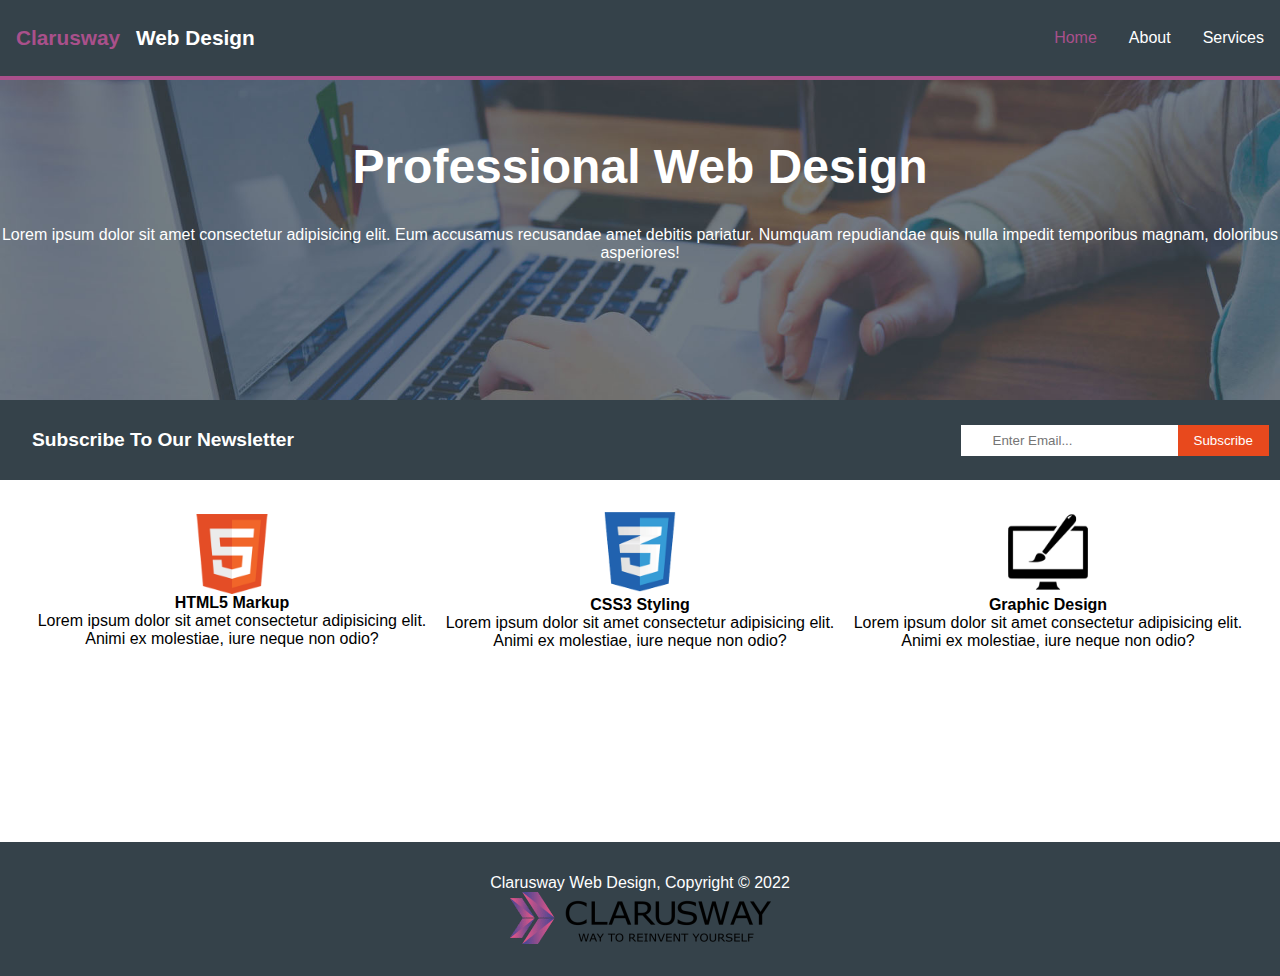
==== index.html @ 2c064999 "first commit" ====
<!DOCTYPE html>
<html lang="en">
  <head>
    <meta charset="UTF-8" />
    <meta http-equiv="X-UA-Compatible" content="IE=edge" />
    <meta name="viewport" content="width=device-width, initial-scale=1.0" />
    <link rel="stylesheet" href="style.css" />
    <title>Document</title>
  </head>
  <body>
    <header class="header">
      <div class="header-div">
        <h3 class="purple-h3">Clarusway</h3>
        <h3 class="white-h3">Web Design</h3>
      </div>
      <div class="header-div-links">
        <ul class="header-ul">
          <li><a style="color: #a9508b;" href="./index.html">Home</a></li>
          <li><a href="./about.html">About</a></li>
          <li><a href="./services.html">Services</a></li>
        </ul>
      </div>
    </header>

    <main class="main-container">
      <div class="main-write">
        <h1 class="main-div-h1">Professional Web Design</h1>
        <p class="main-div-p">
          Lorem ipsum dolor sit amet consectetur adipisicing elit. Eum accusamus
          recusandae amet debitis pariatur. Numquam repudiandae quis nulla
          impedit temporibus magnam, doloribus asperiores!
        </p>
      </div>
    </main>
    <nav class="main-subscribe">
      <h4 class="subscribe-main-h4">Subscribe To Our Newsletter</h4>
      <form action="login" class="form-subscribe">
        <input
          class="subscribe-email"
          type="email"
          name="email"
          placeholder="Enter Email..."
        />

        <input class="subscribe-button" type="button" value="Subscribe" />
      </form>
    </nav>
    <main>
      <div class="options-div">
        <section class="sections-options main-html-section">
          <img class="options-png" src="./img/logo_html.png" alt="html_png" />
          <h4>HTML5 Markup</h4>
          <p>
            Lorem ipsum dolor sit amet consectetur adipisicing elit. Animi ex
            molestiae, iure neque non odio?
          </p>
        </section>
        <section class="sections-options main-css-section">
          <img class="options-png" src="./img/logo_css.png" alt="css_png" />
          <h4>CSS3 Styling</h4>
          <p>
            Lorem ipsum dolor sit amet consectetur adipisicing elit. Animi ex
            molestiae, iure neque non odio?
          </p>
        </section>
        <section class="sections-options main-graphicd-section">
          <img class="options-png" src="./img/logo_brush.png" alt="graphic_design" />
          <h4>Graphic Design</h4>
          <p>
            Lorem ipsum dolor sit amet consectetur adipisicing elit. Animi ex
            molestiae, iure neque non odio?
          </p>
        </section>
      </div>
    </main>

    <footer>
        <div class="footer-logo">
            <p>Clarusway Web Design, Copyright © 2022</p>
            <img src="./img/clarusway_logo.png" alt="clarusway_logo">
        </div>
    </footer>
  </body>
</html>
---- style.css ----
* {
  margin: 0;
  padding: 0;
  box-sizing: border-box;
}
body {
  font-family: "Poppins", sans-serif;
}
header {
  height: 5rem;
  display: flex;
  align-items: center;
  justify-content: space-between;
  background-color: #35424a;
  border-bottom: 4px solid #a9508b;
}
.header-div {
  display: flex;
  justify-content: center;
  align-items: center;
  flex-direction: row;
}
.white-h3 {
  color: white;
  font-size: 1.3rem;
  font-weight: 600;
}
.purple-h3 {
  color: #a9508b;
  font-size: 1.3rem;
  font-weight: 600;
  padding: 0 1rem;
}
.header-ul {
  list-style: none;
  display: flex;
  justify-content: flex-end;
  align-items: flex-end;
}
.header-ul li {
  padding: 0 1rem;
}
ul li a {
  color: white;
  text-decoration: none;
  text-align: right;
}
.main-container {
  background-image: url(./img/showcase.jpg);
  height: 20rem;
  background-size: cover;
  background-repeat: no-repeat;
  background-position: center;
  display: flex;
  justify-content: center;
  align-items: center;
}
.main-write {
  color: white;
  text-align: center;
}
.main-div-h1 {
  font-size: 3rem;
  margin-bottom: 2rem;
}
.main-div-p {
  margin-bottom: 5rem;
}
.main-subscribe {
  background-color: #35424a;
  height: 5rem;
  display: flex;
  justify-content: space-between;
  align-items: center;
}
.subscribe-main-h4 {
  color: white;
  font-size: 1.2rem;
  padding-left: 2rem;
}
.form-subscribe {
  display: flex;
  /* justify-content: center; */
  align-items: center;
  padding-right: 0.7rem;
}
.subscribe-button {
  background-color: #e8491d;
  display: inline-block;
  color: white;
  border: none;
  padding: 0.5rem 1rem;
  cursor: pointer;
}
.subscribe-email {
  display: inline-block;
  border: none;
  padding: 0.5rem;
  padding-left: 2rem;
}
form {
  display: flex;
  justify-content: center;
  align-items: center;
}
.options-div {
  display: flex;
  justify-content: space-between;
  align-items: center;
  flex-direction: row;
  text-align: center;
  padding: 2rem;
}
.main-html-section {
  display: flex;
  justify-content: center;
  align-items: center;
  flex-direction: column;
}
.options-png {
  width: 5rem;
}
.sections-options {
  width: 25rem;
}
footer {
  background-color: #35424a;
  position:relative;
  height: 12%;
  bottom: 0px;
  margin-top: 10rem;
  left: 0px;
  right: 0px;
  /* margin-bottom: 0px; */
  text-align: center;
}
.footer-logo {
  display: flex;
  justify-content: center;
  align-items: center;
  flex-direction: column;
  padding: 2rem 0 2rem 0;
  color: white;
}
.about-main-div {
  display: flex;
  padding: 2rem;
  flex-direction: column;
}
.about-main-whatwedo-div {
  padding-left: 5rem;
}
.about-header-p {
  width: 50rem;
}
.about-h2 {
  padding-bottom: 1rem;
}
.about-p {
  padding: 0.8rem 0 1rem;
}
.about-main-p {
  padding: 0.8rem;
  width: 50rem;
  color: white;
  background-color: #35424a;
}
.about-main-whatwedo-div {
  width: 30rem;
  margin: 2rem 2rem;
  padding: 1rem 0;
  background-color: #35424a;
  color: white;
  height: fit-content;
}
.what-we-do {
  padding: 0.5rem;
  text-align: left;
  display: flex;
}
.center-main {
  display: flex;
  justify-content: space-between;
  align-items: center;
  flex-direction: row;
}
.services-alldiv {
  background-color: #e6e6e6;
  margin: 0.4rem 0 0 2rem;
  padding: 1rem;
  border: 1px solid #b4adad;
}
.services-alldiv h3 {
  padding: 1rem 0 1rem 0rem;
}
.services-h3 {
  padding: 1rem 0 1rem 2rem;
}
.services-right {
  background-color: #35424a;
  padding: 1rem;
  color: white;
}
.services-right input {
  width: 25rem;
  height: 2rem;
  margin: 0.5rem;
}
textarea {
  width: 25rem;
  height: 2.5rem;
  margin: 0.5rem;
}
.services-right form {
  margin-top: 1rem;
  display: flex;
  flex-direction: column;
}
button {
  padding: 0.5rem 1rem;
  color: white;
  background-color: #e8491d;
  border: 0px;
}
.form {
  padding: 2rem;
}
.form label{
    display: block;
    left: 0;
    text-align: left;
}
.main-services {
  display: flex;
  justify-content: space-between;
  flex-direction: row;
}
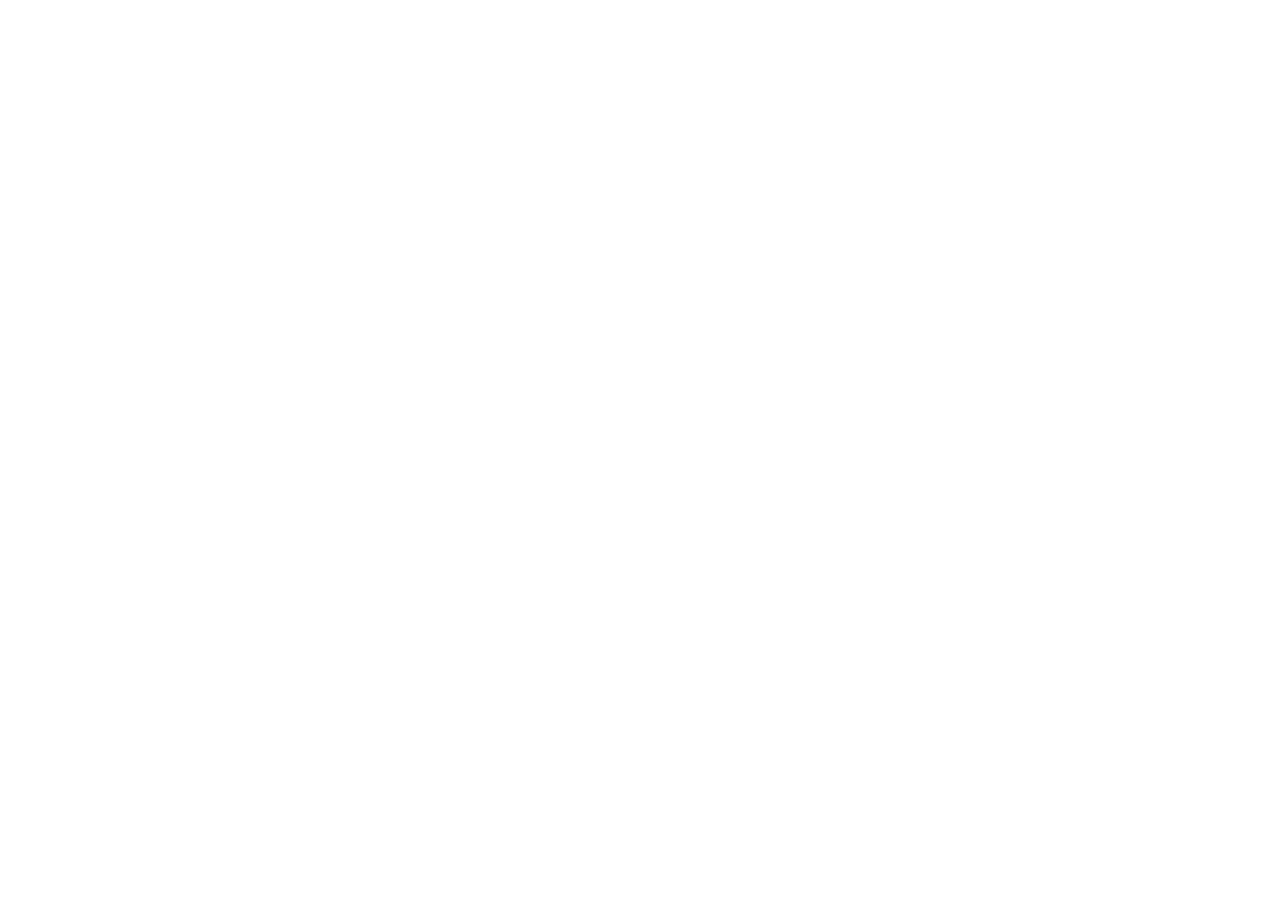
==== commit f5954bcc: "update" ====
--- a/index.html
+++ b/index.html
@@ -5,7 +5,7 @@
     <meta http-equiv="X-UA-Compatible" content="IE=edge" />
     <meta name="viewport" content="width=device-width, initial-scale=1.0" />
     <link rel="stylesheet" href="style.css" />
-    <title>Document</title>
+    <title>Clarusway Web Design/title>
   </head>
   <body>
     <header class="header">
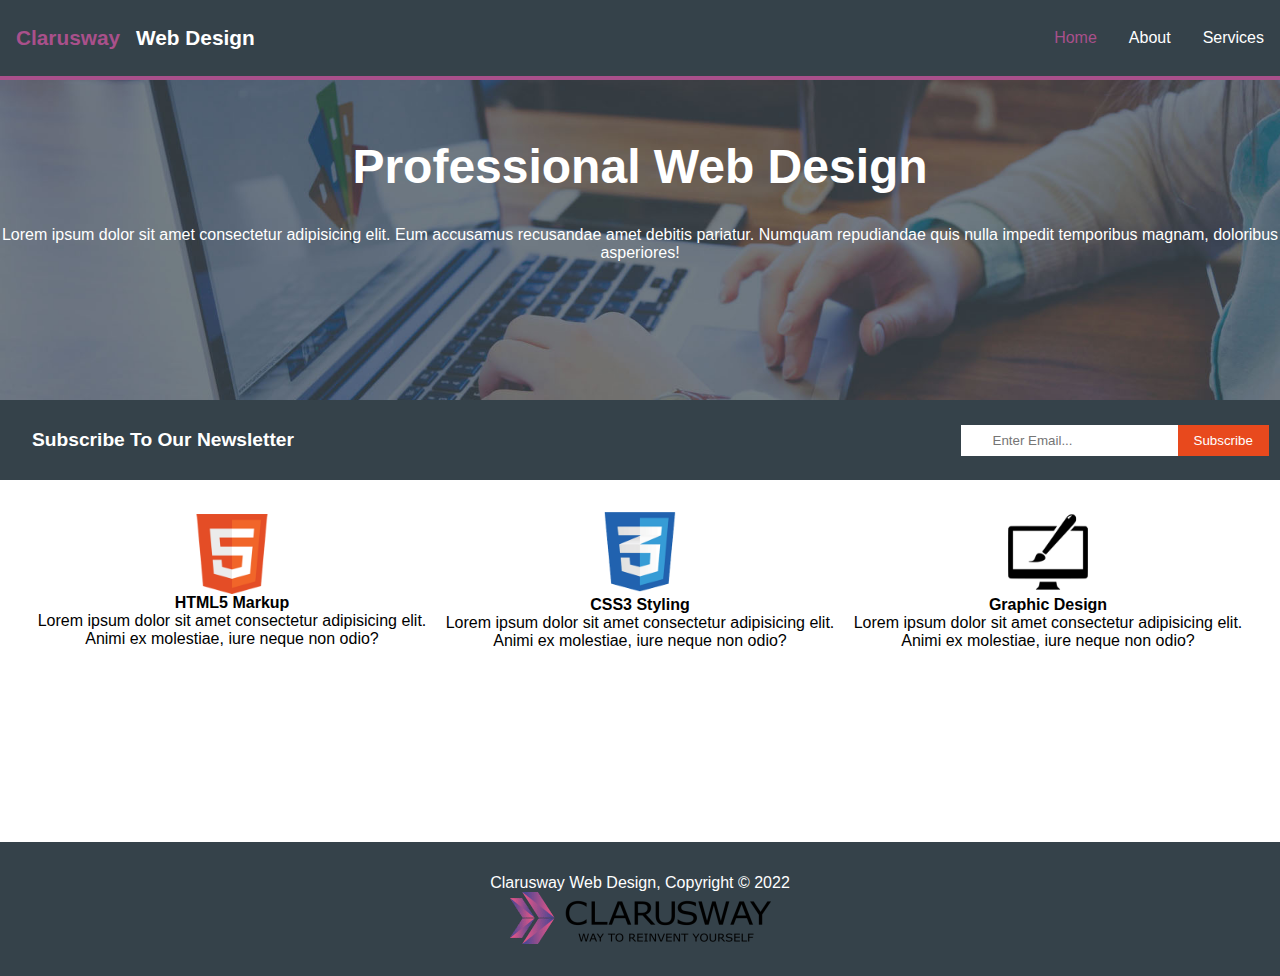
==== commit 738bdb76: "update" ====
--- a/index.html
+++ b/index.html
@@ -5,7 +5,7 @@
     <meta http-equiv="X-UA-Compatible" content="IE=edge" />
     <meta name="viewport" content="width=device-width, initial-scale=1.0" />
     <link rel="stylesheet" href="style.css" />
-    <title>Clarusway Web Design/title>
+    <title>Clarusway Web Design</title>
   </head>
   <body>
     <header class="header">
--- a/style.css
+++ b/style.css
@@ -80,7 +80,6 @@
 }
 .form-subscribe {
   display: flex;
-  /* justify-content: center; */
   align-items: center;
   padding-right: 0.7rem;
 }
@@ -125,13 +124,12 @@
 }
 footer {
   background-color: #35424a;
-  position:relative;
+  position: relative;
   height: 12%;
   bottom: 0px;
   margin-top: 10rem;
   left: 0px;
   right: 0px;
-  /* margin-bottom: 0px; */
   text-align: center;
 }
 .footer-logo {
@@ -225,10 +223,10 @@
 .form {
   padding: 2rem;
 }
-.form label{
-    display: block;
-    left: 0;
-    text-align: left;
+.form label {
+  display: block;
+  left: 0;
+  text-align: left;
 }
 .main-services {
   display: flex;
